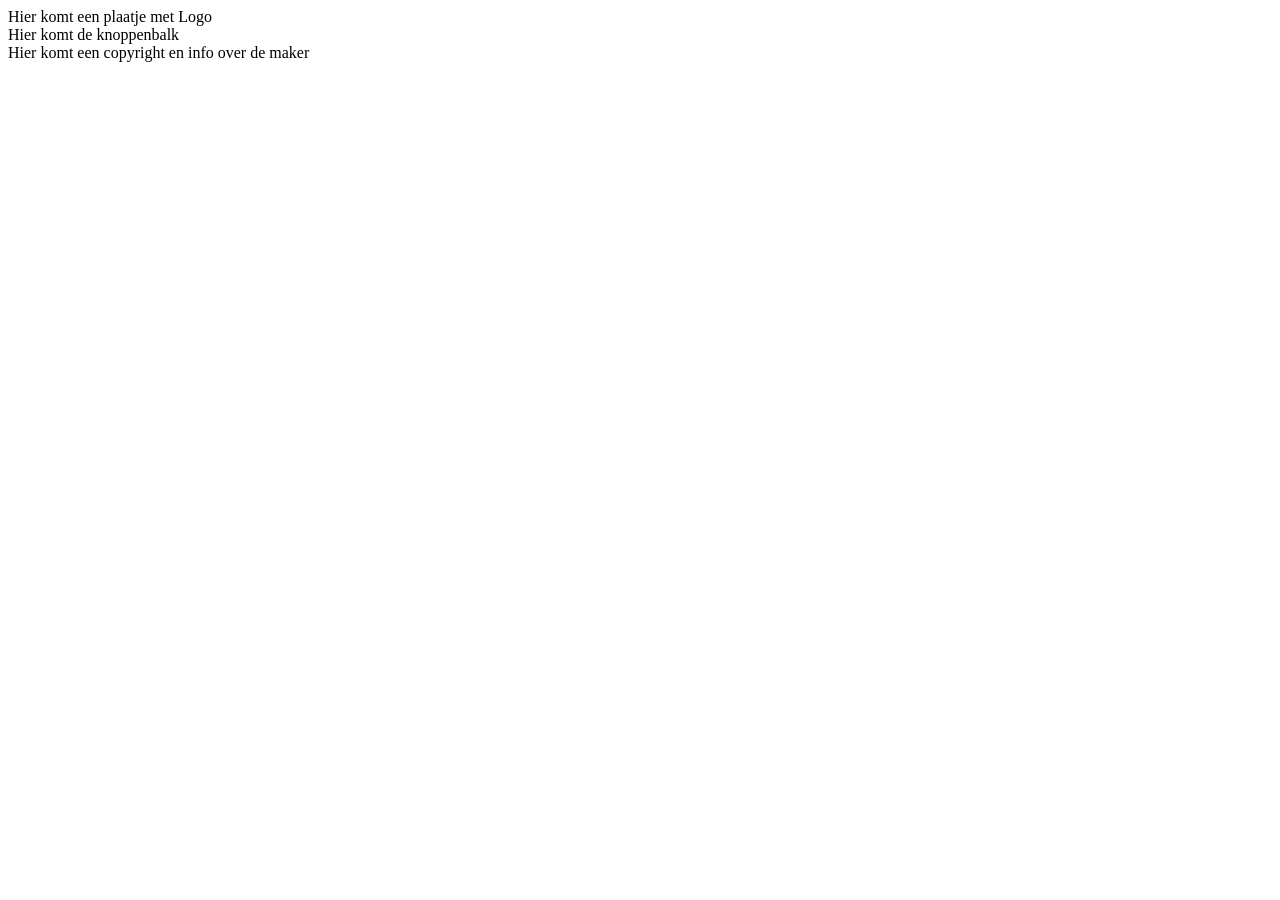
==== index.html @ 973bca33 "Eerste opzet Eerste opzet van mijn website" ====
<!DOCTYPE HTML>
<html>
  <head>
    <meta charset="utf-8">
    <title>Mijn nieuwe website</title>
  </head>

  <body>
    <header>
    Hier komt een plaatje met Logo 
    </header>
    <nav>
    Hier komt de knoppenbalk
    </nav>
    <section>
        <article>
            
        </article>
        <article>

        </article>
        <article>

        </article>
    </section>
    <footer>
    Hier komt een copyright en info over de maker 
    </footer>
  </body>
</html>
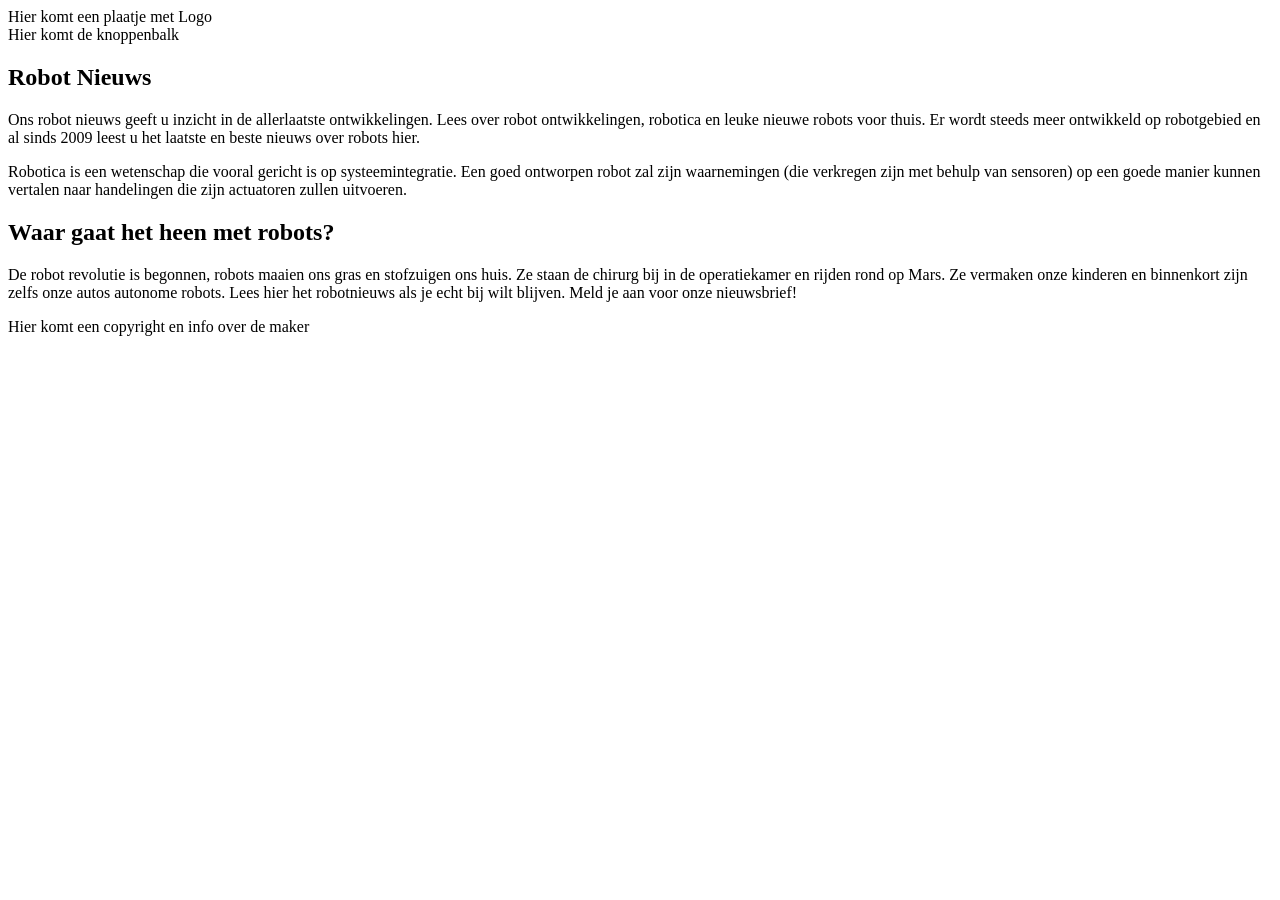
==== commit 0d8f2268: "het heeft nu artikels." ====
--- a/index.html
+++ b/index.html
@@ -14,13 +14,23 @@
     </nav>
     <section>
         <article>
-            
+            <h2>
+              Robot Nieuws
+            </h2>
+            <p>
+              Ons robot nieuws geeft u inzicht in de allerlaatste ontwikkelingen. Lees over robot ontwikkelingen, robotica en leuke nieuwe robots voor thuis. Er wordt steeds meer ontwikkeld op robotgebied en al sinds 2009 leest u het laatste en beste nieuws over robots hier.
+            </p>
+            <p>
+              Robotica is een wetenschap die vooral gericht is op systeemintegratie. Een goed ontworpen robot zal zijn waarnemingen (die verkregen zijn met behulp van sensoren) op een goede manier kunnen vertalen naar handelingen die zijn actuatoren zullen uitvoeren. 
+            </p>
         </article>
         <article>
-
-        </article>
-        <article>
-
+            <h2>
+              Waar gaat het heen met robots?
+            </h2>
+            <p>
+              De robot revolutie is begonnen, robots maaien ons gras en stofzuigen ons huis. Ze staan de chirurg bij in de operatiekamer en rijden rond op Mars. Ze vermaken onze kinderen en binnenkort zijn zelfs onze autos autonome robots. Lees hier het robotnieuws als je echt bij wilt blijven. Meld je aan voor onze nieuwsbrief!
+            </p>
         </article>
     </section>
     <footer>
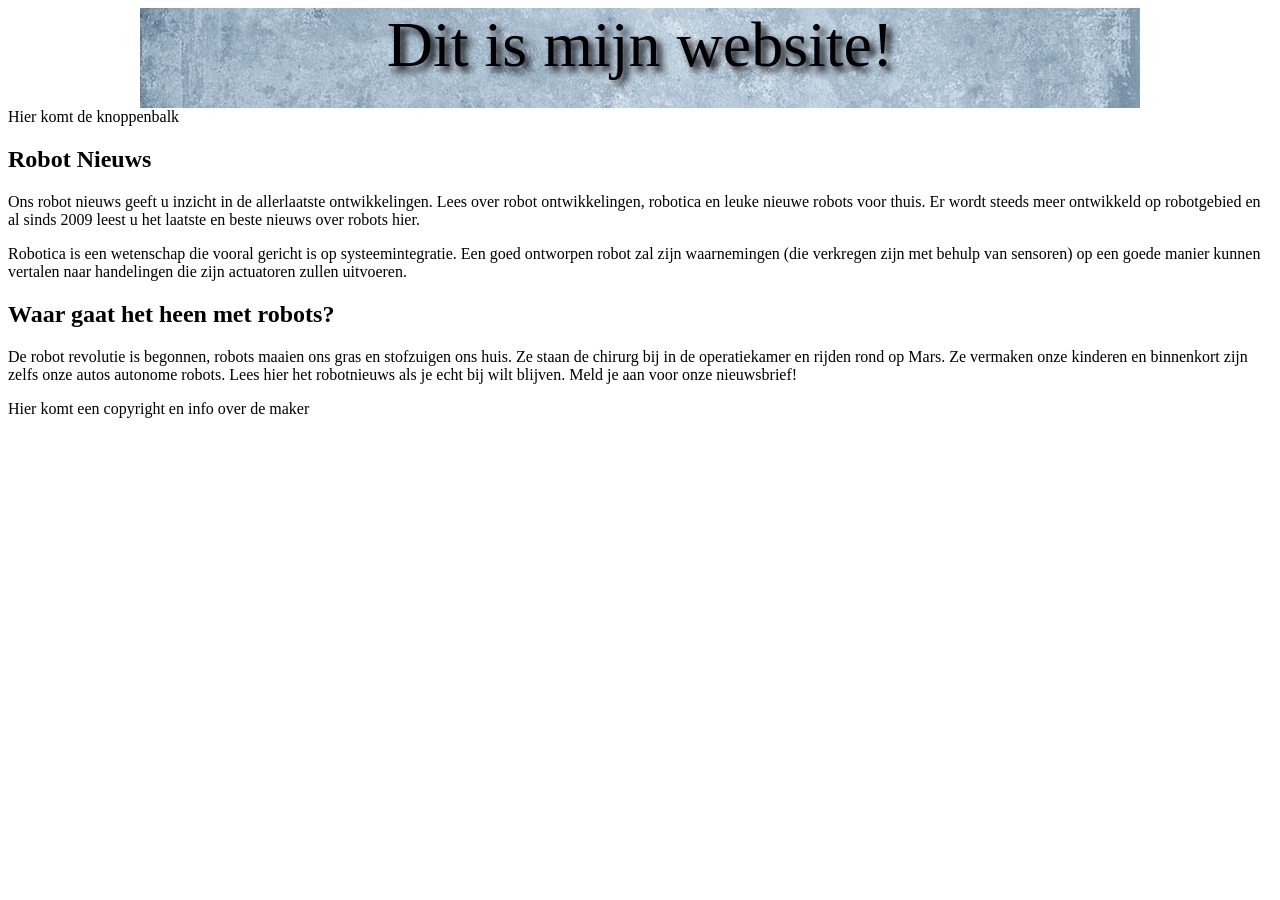
==== commit 170af0e0: "header gestyled" ====
--- a/index.html
+++ b/index.html
@@ -3,11 +3,12 @@
   <head>
     <meta charset="utf-8">
     <title>Mijn nieuwe website</title>
+    <link rel="stylesheet" href="opmaak.css">
   </head>
-
+  
   <body>
     <header>
-    Hier komt een plaatje met Logo 
+    Dit is mijn website!
     </header>
     <nav>
     Hier komt de knoppenbalk
@@ -15,21 +16,21 @@
     <section>
         <article>
             <h2>
-              Robot Nieuws
+            Robot Nieuws
             </h2>
             <p>
-              Ons robot nieuws geeft u inzicht in de allerlaatste ontwikkelingen. Lees over robot ontwikkelingen, robotica en leuke nieuwe robots voor thuis. Er wordt steeds meer ontwikkeld op robotgebied en al sinds 2009 leest u het laatste en beste nieuws over robots hier.
+            Ons robot nieuws geeft u inzicht in de allerlaatste ontwikkelingen. Lees over robot ontwikkelingen, robotica en leuke nieuwe robots voor thuis. Er wordt steeds meer ontwikkeld op robotgebied en al sinds 2009 leest u het laatste en beste nieuws over robots hier.
             </p>
             <p>
-              Robotica is een wetenschap die vooral gericht is op systeemintegratie. Een goed ontworpen robot zal zijn waarnemingen (die verkregen zijn met behulp van sensoren) op een goede manier kunnen vertalen naar handelingen die zijn actuatoren zullen uitvoeren. 
+            Robotica is een wetenschap die vooral gericht is op systeemintegratie. Een goed ontworpen robot zal zijn waarnemingen (die verkregen zijn met behulp van sensoren) op een goede manier kunnen vertalen naar handelingen die zijn actuatoren zullen uitvoeren. 
             </p>
         </article>
         <article>
             <h2>
-              Waar gaat het heen met robots?
+            Waar gaat het heen met robots?
             </h2>
             <p>
-              De robot revolutie is begonnen, robots maaien ons gras en stofzuigen ons huis. Ze staan de chirurg bij in de operatiekamer en rijden rond op Mars. Ze vermaken onze kinderen en binnenkort zijn zelfs onze autos autonome robots. Lees hier het robotnieuws als je echt bij wilt blijven. Meld je aan voor onze nieuwsbrief!
+            De robot revolutie is begonnen, robots maaien ons gras en stofzuigen ons huis. Ze staan de chirurg bij in de operatiekamer en rijden rond op Mars. Ze vermaken onze kinderen en binnenkort zijn zelfs onze autos autonome robots. Lees hier het robotnieuws als je echt bij wilt blijven. Meld je aan voor onze nieuwsbrief!
             </p>
         </article>
     </section>
--- a/opmaak.css
+++ b/opmaak.css
@@ -0,0 +1,18 @@
+body {
+  background: url("https://img.freepik.com/premium-vector/een-lichtblauwe-achtergrond-een-hemelsblauwe-achtergrund_851674-52.jpg?semt=ais_hybrid&w=740&q=80"); */
+  background-attachment: fixed;
+  background-position: center;
+}
+
+header {
+  background-image: url("ijsblauwe-foto-achtergrond-plain.jpg");
+  background-position: center;
+  font-size: 400%;
+  font-family: Georgia, "Times New Roman", Times, serif;
+  color: black;
+  text-align: center;
+  text-shadow: 5px 5px 7px #000000;
+  align-items: center;
+  background-repeat: no-repeat;
+  height: 100px;
+}
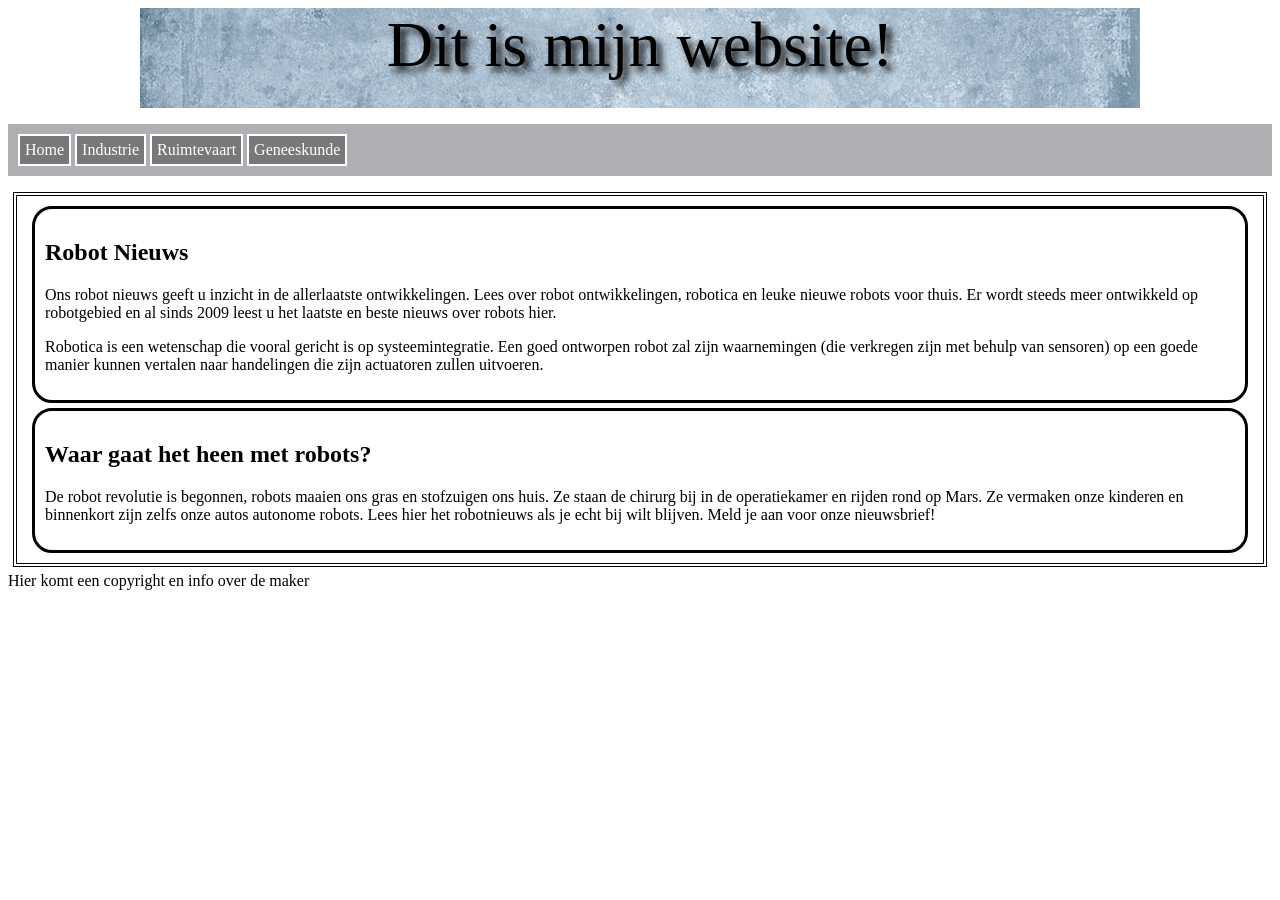
==== commit 3b2750f3: "artikels gestyled" ====
--- a/index.html
+++ b/index.html
@@ -11,7 +11,12 @@
     Dit is mijn website!
     </header>
     <nav>
-    Hier komt de knoppenbalk
+      <ul>
+        <li><a href="home.html">Home</a></li>
+        <li><a href="#">Industrie</a></li> 
+        <li><a href="#">Ruimtevaart</a></li>
+        <li><a href="#">Geneeskunde</a></li>
+      </ul>
     </nav>
     <section>
         <article>
--- a/opmaak.css
+++ b/opmaak.css
@@ -15,4 +15,39 @@
   align-items: center;
   background-repeat: no-repeat;
   height: 100px;
+}
+
+ul {
+  background: #afafb3;
+  padding: 10px;
+}
+
+ul li {
+  background: #787878;
+  padding: 5px;
+  border: solid 2px white;
+  display: inline-block;
+}
+
+ul li a {
+  color: white;
+  text-decoration: none;
+}
+
+ul li a:hover {
+  color: #C0C0C0;
+}
+
+section {
+  padding: 5px;
+  margin: 5px;
+  border: double 4px black;
+}
+
+section article {
+  border: 3px solid black;
+  border-radius: 20px 20px 20px 20px;
+  margin: 5px 10px 5px 10px;
+  padding: 10px;
+  background: white;  
 }
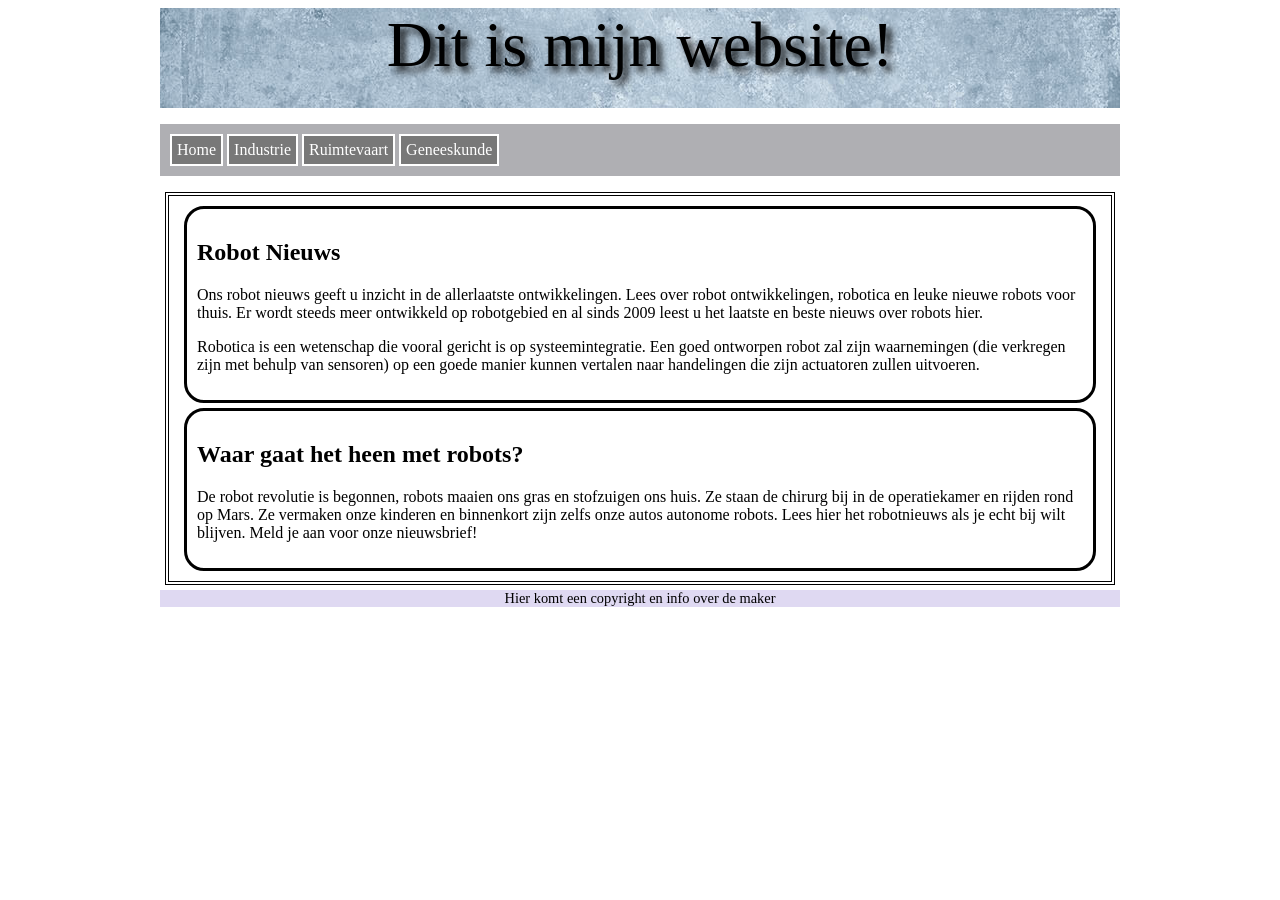
==== commit fdc9b34d: "alles in het midden gezet" ====
--- a/index.html
+++ b/index.html
@@ -7,40 +7,42 @@
   </head>
   
   <body>
-    <header>
-    Dit is mijn website!
-    </header>
-    <nav>
-      <ul>
-        <li><a href="home.html">Home</a></li>
-        <li><a href="#">Industrie</a></li> 
-        <li><a href="#">Ruimtevaart</a></li>
-        <li><a href="#">Geneeskunde</a></li>
-      </ul>
-    </nav>
-    <section>
-        <article>
+    <div class="wrapper">
+      <header>
+        Dit is mijn website!
+      </header>
+      <nav>
+        <ul>
+          <li><a href="home.html">Home</a></li>
+          <li><a href="#">Industrie</a></li> 
+          <li><a href="#">Ruimtevaart</a></li>
+          <li><a href="#">Geneeskunde</a></li>
+        </ul>
+      </nav>
+      <section>
+          <article>
             <h2>
-            Robot Nieuws
+              Robot Nieuws
             </h2>
             <p>
-            Ons robot nieuws geeft u inzicht in de allerlaatste ontwikkelingen. Lees over robot ontwikkelingen, robotica en leuke nieuwe robots voor thuis. Er wordt steeds meer ontwikkeld op robotgebied en al sinds 2009 leest u het laatste en beste nieuws over robots hier.
+              Ons robot nieuws geeft u inzicht in de allerlaatste ontwikkelingen. Lees over robot ontwikkelingen, robotica en leuke nieuwe robots voor thuis. Er wordt steeds meer ontwikkeld op robotgebied en al sinds 2009 leest u het laatste en beste nieuws over robots hier.
             </p>
             <p>
-            Robotica is een wetenschap die vooral gericht is op systeemintegratie. Een goed ontworpen robot zal zijn waarnemingen (die verkregen zijn met behulp van sensoren) op een goede manier kunnen vertalen naar handelingen die zijn actuatoren zullen uitvoeren. 
+              Robotica is een wetenschap die vooral gericht is op systeemintegratie. Een goed ontworpen robot zal zijn waarnemingen (die verkregen zijn met behulp van sensoren) op een goede manier kunnen vertalen naar handelingen die zijn actuatoren zullen uitvoeren. 
             </p>
-        </article>
-        <article>
+          </article>
+          <article>
             <h2>
-            Waar gaat het heen met robots?
+              Waar gaat het heen met robots?
             </h2>
             <p>
-            De robot revolutie is begonnen, robots maaien ons gras en stofzuigen ons huis. Ze staan de chirurg bij in de operatiekamer en rijden rond op Mars. Ze vermaken onze kinderen en binnenkort zijn zelfs onze autos autonome robots. Lees hier het robotnieuws als je echt bij wilt blijven. Meld je aan voor onze nieuwsbrief!
+              De robot revolutie is begonnen, robots maaien ons gras en stofzuigen ons huis. Ze staan de chirurg bij in de operatiekamer en rijden rond op Mars. Ze vermaken onze kinderen en binnenkort zijn zelfs onze autos autonome robots. Lees hier het robotnieuws als je echt bij wilt blijven. Meld je aan voor onze nieuwsbrief!
             </p>
-        </article>
-    </section>
-    <footer>
-    Hier komt een copyright en info over de maker 
-    </footer>
+          </article>
+      </section>
+      <footer>
+      Hier komt een copyright en info over de maker 
+      </footer>
+    </div>
   </body>
 </html>
--- a/opmaak.css
+++ b/opmaak.css
@@ -1,3 +1,8 @@
+.wrapper {
+  margin: 0 auto 0 auto;
+  width: 960px;
+}
+
 body {
   background: url("https://img.freepik.com/premium-vector/een-lichtblauwe-achtergrond-een-hemelsblauwe-achtergrund_851674-52.jpg?semt=ais_hybrid&w=740&q=80"); */
   background-attachment: fixed;
@@ -50,4 +55,11 @@
   margin: 5px 10px 5px 10px;
   padding: 10px;
   background: white;  
+}
+
+footer {
+  background: #2a04a726;
+  text-align: center;
+  font-weight: normal;
+  font-size: 90%;
 }
